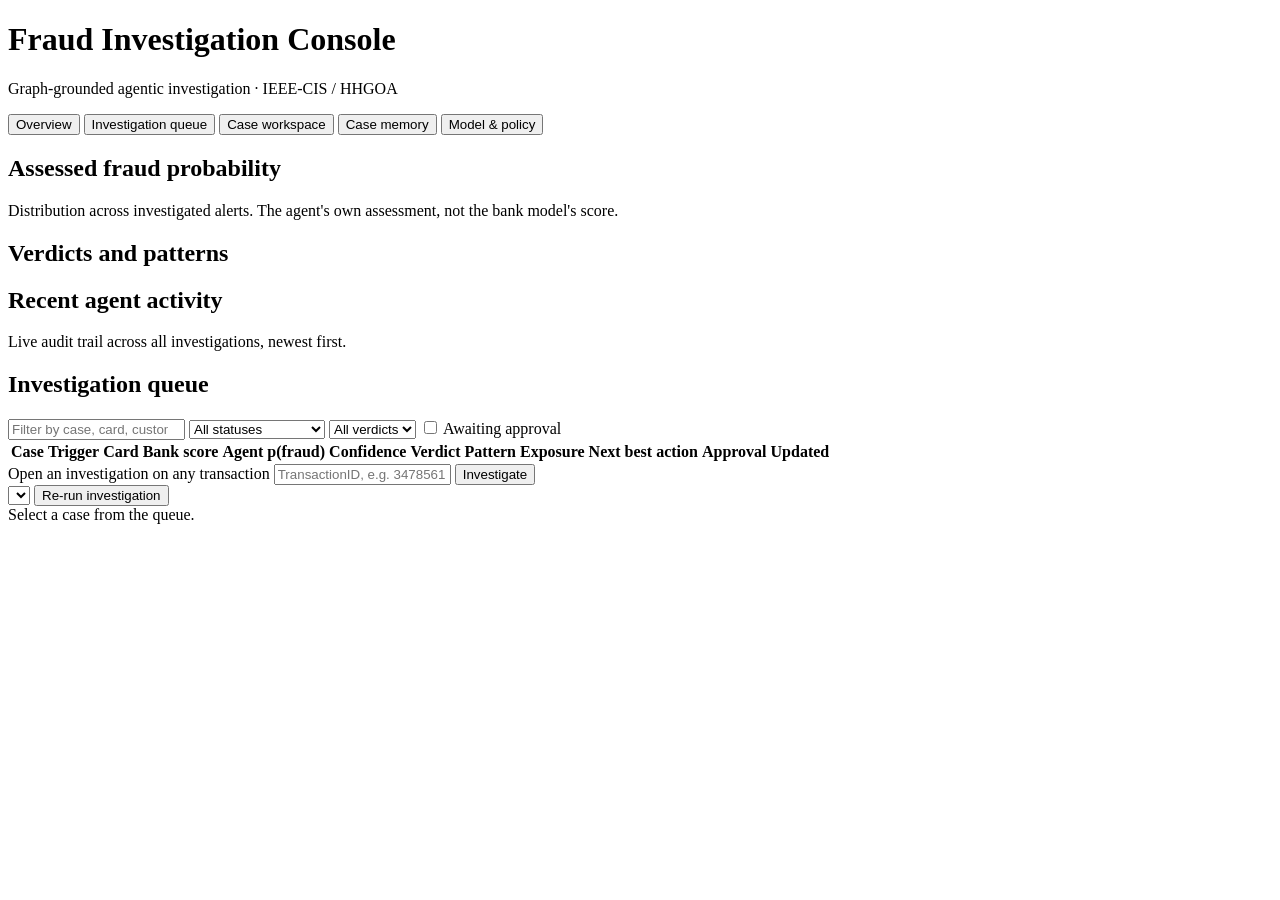
==== frontend/index.html @ 6a0fb50a "Agentic fraud investigation on TigerGraph (HHGOA IEEE-CIS) Graph-grounded investigation agent: inges" ====
<!DOCTYPE html>
<html lang="en">
<head>
<meta charset="utf-8">
<meta name="viewport" content="width=device-width, initial-scale=1">
<title>Fraud Investigation Console</title>
<link rel="stylesheet" href="/static/styles.css">
</head>
<body>
<header class="topbar">
  <div class="brand">
    <span class="mark"></span>
    <div>
      <h1>Fraud Investigation Console</h1>
      <p class="sub">Graph-grounded agentic investigation &middot; IEEE-CIS / HHGOA</p>
    </div>
  </div>
  <div class="status-strip" id="statusStrip"></div>
</header>

<nav class="tabs" id="tabs">
  <button data-view="overview" class="active">Overview</button>
  <button data-view="queue">Investigation queue</button>
  <button data-view="case">Case workspace</button>
  <button data-view="memory">Case memory</button>
  <button data-view="model">Model &amp; policy</button>
</nav>

<main>
  <!-- ============================ OVERVIEW ============================ -->
  <section id="view-overview" class="view active">
    <div class="kpi-grid" id="kpis"></div>
    <div class="two-col">
      <div class="panel">
        <h2>Assessed fraud probability</h2>
        <p class="panel-hint">Distribution across investigated alerts. The agent's own
          assessment, not the bank model's score.</p>
        <div id="riskDist" class="dist"></div>
      </div>
      <div class="panel">
        <h2>Verdicts and patterns</h2>
        <div class="split" id="verdictSplit"></div>
      </div>
    </div>
    <div class="panel">
      <h2>Recent agent activity</h2>
      <p class="panel-hint">Live audit trail across all investigations, newest first.</p>
      <div id="recentActivity" class="activity"></div>
    </div>
  </section>

  <!-- ============================= QUEUE ============================== -->
  <section id="view-queue" class="view">
    <div class="panel">
      <div class="panel-head">
        <h2>Investigation queue</h2>
        <div class="controls">
          <input id="queueSearch" type="search" placeholder="Filter by case, card, customer&hellip;">
          <select id="queueStatus">
            <option value="">All statuses</option>
            <option value="closed_fraud">Closed &ndash; fraud</option>
            <option value="closed_legitimate">Closed &ndash; legitimate</option>
            <option value="escalated">Escalated</option>
            <option value="open">Open</option>
          </select>
          <select id="queueVerdict">
            <option value="">All verdicts</option>
            <option value="fraud">Fraud</option>
            <option value="legitimate">Legitimate</option>
            <option value="uncertain">Uncertain</option>
          </select>
          <label class="chk"><input type="checkbox" id="queueApproval"> Awaiting approval</label>
        </div>
      </div>
      <div class="table-wrap">
        <table id="queueTable">
          <thead><tr>
            <th data-sort="case_id">Case</th>
            <th data-sort="trigger_type">Trigger</th>
            <th data-sort="card_id">Card</th>
            <th data-sort="bank_risk_score">Bank score</th>
            <th data-sort="fraud_probability">Agent p(fraud)</th>
            <th data-sort="confidence">Confidence</th>
            <th data-sort="verdict">Verdict</th>
            <th data-sort="pattern">Pattern</th>
            <th data-sort="exposure_usd">Exposure</th>
            <th data-sort="next_action">Next best action</th>
            <th>Approval</th>
            <th data-sort="last_updated">Updated</th>
          </tr></thead>
          <tbody></tbody>
        </table>
      </div>
      <div class="panel-foot">
        <div class="adhoc">
          <label>Open an investigation on any transaction</label>
          <input id="adhocTxn" placeholder="TransactionID, e.g. 3478561">
          <button id="adhocBtn" class="btn">Investigate</button>
          <span id="adhocMsg" class="muted"></span>
        </div>
      </div>
    </div>
  </section>

  <!-- =========================== WORKSPACE ============================ -->
  <section id="view-case" class="view">
    <div class="case-picker">
      <select id="casePicker"></select>
      <button id="rerunBtn" class="btn">Re-run investigation</button>
      <span id="caseMsg" class="muted"></span>
    </div>
    <div id="caseBody" class="case-body">
      <div class="empty">Select a case from the queue.</div>
    </div>
  </section>

  <!-- ============================= MEMORY ============================= -->
  <section id="view-memory" class="view">
    <div id="memoryBody"></div>
  </section>

  <!-- ========================== MODEL/POLICY ========================== -->
  <section id="view-model" class="view">
    <div id="modelBody"></div>
  </section>
</main>

<div id="toast" class="toast"></div>
<script src="/static/app.js"></script>
</body>
</html>
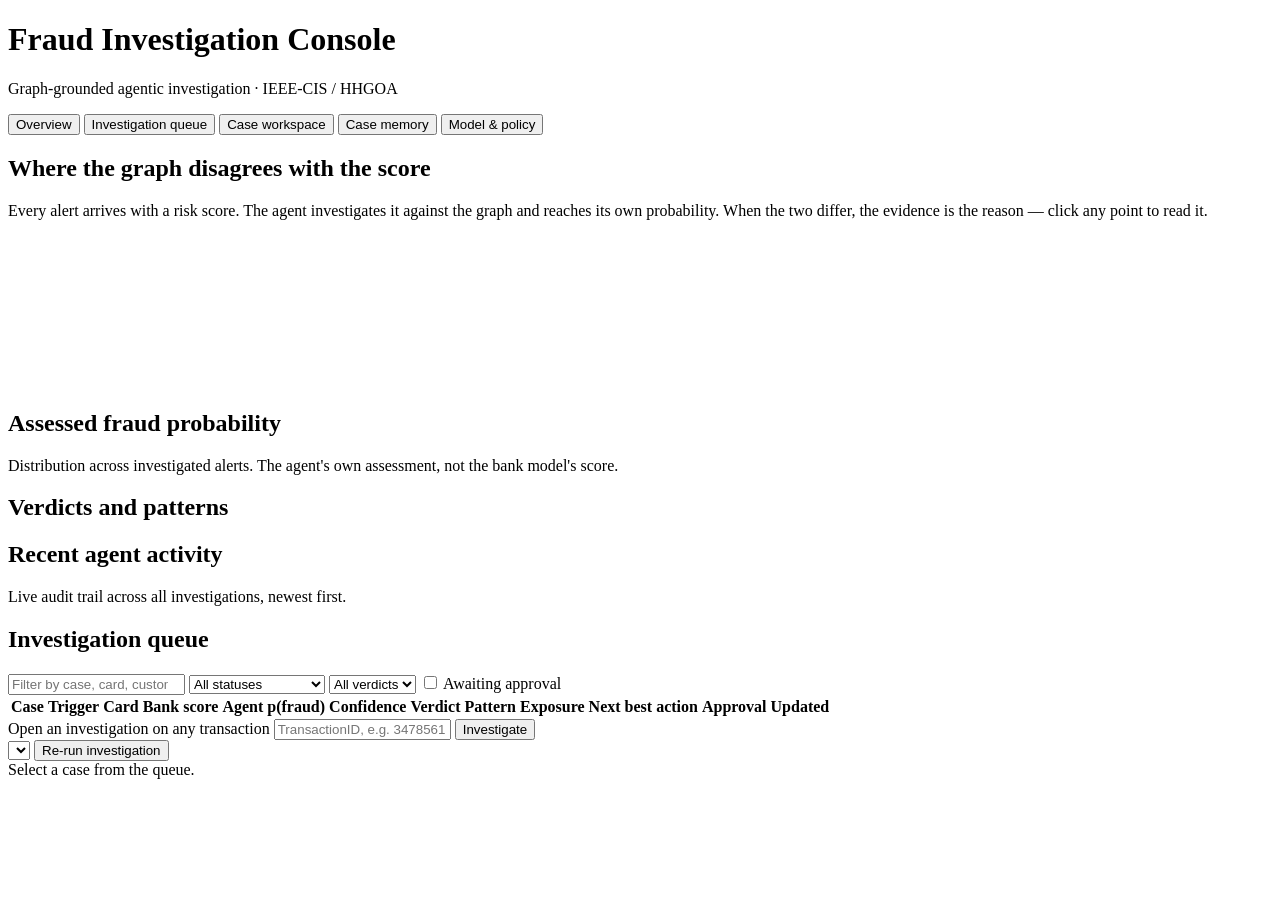
==== commit 952928a7: "Lead the console with the argument for doing any of this The console opened on eight KPI tiles. The " ====
--- a/frontend/index.html
+++ b/frontend/index.html
@@ -29,6 +29,26 @@
 <main>
   <!-- ============================ OVERVIEW ============================ -->
   <section id="view-overview" class="view active">
+    <section class="panel hero" aria-labelledby="divergenceTitle">
+      <div class="panel-head">
+        <div>
+          <h2 id="divergenceTitle">Where the graph disagrees with the score</h2>
+          <p class="panel-hint">Every alert arrives with a risk score. The agent
+            investigates it against the graph and reaches its own probability.
+            When the two differ, the evidence is the reason &mdash; click any point
+            to read it.</p>
+        </div>
+        <div class="hero-stats" id="divergenceStats"></div>
+      </div>
+      <div class="chart-wrap">
+        <svg id="divergenceChart" role="img"
+             aria-labelledby="divergenceTitle" aria-describedby="divergenceDesc"></svg>
+        <p id="divergenceDesc" class="sr-only"></p>
+        <div class="chart-tip" id="divergenceTip" role="status" aria-live="polite"></div>
+      </div>
+      <div id="divergenceCallouts" class="callouts"></div>
+    </section>
+
     <div class="kpi-grid" id="kpis"></div>
     <div class="two-col">
       <div class="panel">
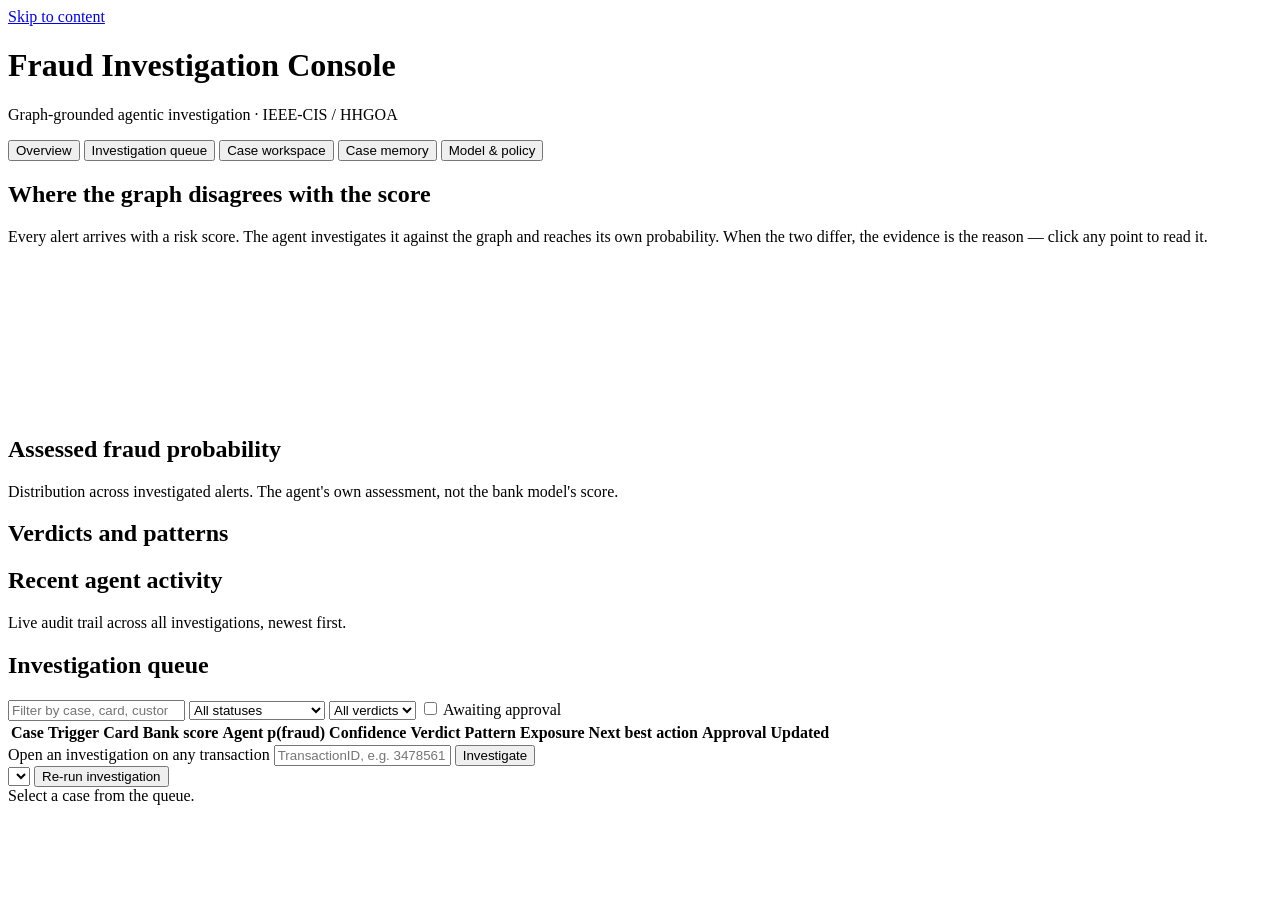
==== commit 011b9e18: "Make the console work on a phone, and say which record is on screen The status strip overflowed the " ====
--- a/frontend/index.html
+++ b/frontend/index.html
@@ -7,6 +7,7 @@
 <link rel="stylesheet" href="/static/styles.css">
 </head>
 <body>
+<a class="skip-link" href="#main">Skip to content</a>
 <header class="topbar">
   <div class="brand">
     <span class="mark"></span>
@@ -18,15 +19,15 @@
   <div class="status-strip" id="statusStrip"></div>
 </header>
 
-<nav class="tabs" id="tabs">
-  <button data-view="overview" class="active">Overview</button>
-  <button data-view="queue">Investigation queue</button>
-  <button data-view="case">Case workspace</button>
-  <button data-view="memory">Case memory</button>
-  <button data-view="model">Model &amp; policy</button>
+<nav class="tabs" id="tabs" role="tablist" aria-label="Console sections">
+  <button data-view="overview" class="active" role="tab" aria-selected="true" aria-controls="view-overview">Overview</button>
+  <button data-view="queue" role="tab" aria-selected="false" aria-controls="view-queue">Investigation queue</button>
+  <button data-view="case" role="tab" aria-selected="false" aria-controls="view-case">Case workspace</button>
+  <button data-view="memory" role="tab" aria-selected="false" aria-controls="view-memory">Case memory</button>
+  <button data-view="model" role="tab" aria-selected="false" aria-controls="view-model">Model &amp; policy</button>
 </nav>
 
-<main>
+<main id="main">
   <!-- ============================ OVERVIEW ============================ -->
   <section id="view-overview" class="view active">
     <section class="panel hero" aria-labelledby="divergenceTitle">
@@ -38,7 +39,7 @@
             When the two differ, the evidence is the reason &mdash; click any point
             to read it.</p>
         </div>
-        <div class="hero-stats" id="divergenceStats"></div>
+        <div class="hero-stats" id="divergenceStats"><div class="sk sk-stat"></div><div class="sk sk-stat"></div><div class="sk sk-stat"></div></div>
       </div>
       <div class="chart-wrap">
         <svg id="divergenceChart" role="img"
@@ -49,13 +50,13 @@
       <div id="divergenceCallouts" class="callouts"></div>
     </section>
 
-    <div class="kpi-grid" id="kpis"></div>
+    <div class="kpi-grid" id="kpis"><div class="kpi skeleton"><div class="sk sk-v"></div><div class="sk sk-l"></div></div><div class="kpi skeleton"><div class="sk sk-v"></div><div class="sk sk-l"></div></div><div class="kpi skeleton"><div class="sk sk-v"></div><div class="sk sk-l"></div></div><div class="kpi skeleton"><div class="sk sk-v"></div><div class="sk sk-l"></div></div><div class="kpi skeleton"><div class="sk sk-v"></div><div class="sk sk-l"></div></div><div class="kpi skeleton"><div class="sk sk-v"></div><div class="sk sk-l"></div></div><div class="kpi skeleton"><div class="sk sk-v"></div><div class="sk sk-l"></div></div><div class="kpi skeleton"><div class="sk sk-v"></div><div class="sk sk-l"></div></div></div>
     <div class="two-col">
       <div class="panel">
         <h2>Assessed fraud probability</h2>
         <p class="panel-hint">Distribution across investigated alerts. The agent's own
           assessment, not the bank model's score.</p>
-        <div id="riskDist" class="dist"></div>
+        <div id="riskDist" class="dist"><div class="sk sk-row"></div><div class="sk sk-row"></div><div class="sk sk-row"></div><div class="sk sk-row"></div><div class="sk sk-row"></div><div class="sk sk-row"></div></div>
       </div>
       <div class="panel">
         <h2>Verdicts and patterns</h2>
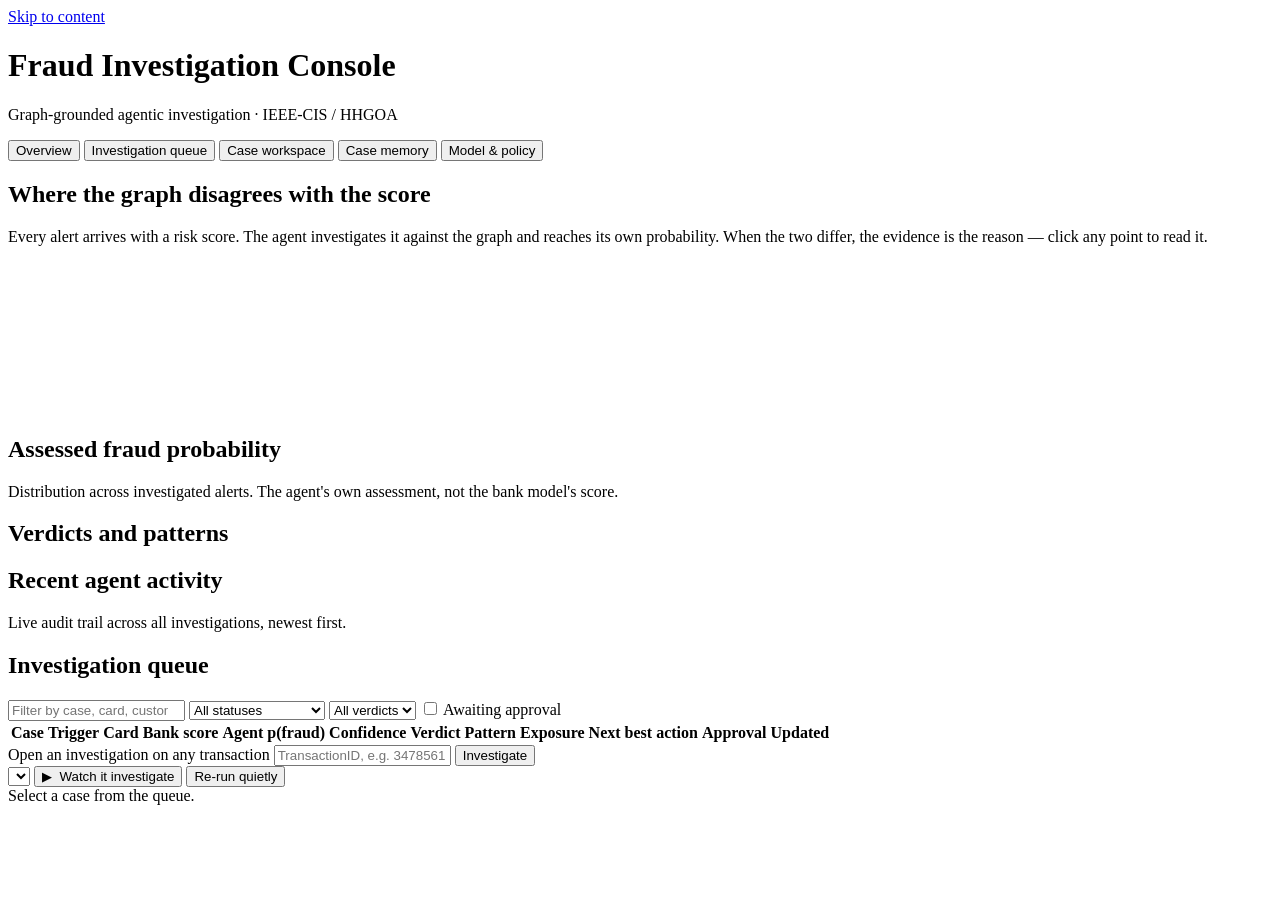
==== commit b67e2fc7: "Let an analyst watch the investigation instead of reading the result An answer file is the result. I" ====
--- a/frontend/index.html
+++ b/frontend/index.html
@@ -126,10 +126,30 @@
   <!-- =========================== WORKSPACE ============================ -->
   <section id="view-case" class="view">
     <div class="case-picker">
-      <select id="casePicker"></select>
-      <button id="rerunBtn" class="btn">Re-run investigation</button>
-      <span id="caseMsg" class="muted"></span>
+      <select id="casePicker" aria-label="Case to open"></select>
+      <button id="watchBtn" class="btn">&#9654;&nbsp; Watch it investigate</button>
+      <button id="rerunBtn" class="btn ghost">Re-run quietly</button>
+      <span id="caseMsg" class="muted" role="status" aria-live="polite"></span>
     </div>
+
+    <section id="livePanel" class="panel live" hidden aria-label="Live investigation">
+      <div class="panel-head">
+        <div>
+          <h2>Investigating <span id="liveCase" class="mono"></span>
+            <span id="liveState" class="tag">running</span></h2>
+          <p class="panel-hint">Every line below is emitted as it happens &mdash; the
+            agent's own reasoning steps, and each graph query with the time it
+            really took. Nothing is replayed from the answer file.</p>
+        </div>
+        <div class="live-counters">
+          <span><b id="liveSteps">0</b> steps</span>
+          <span><b id="liveQueries">0</b> graph calls</span>
+          <span><b id="liveMs">0</b> ms in the graph</span>
+          <span class="muted" id="liveBackend"></span>
+        </div>
+      </div>
+      <div id="liveFeed" class="live-feed"></div>
+    </section>
     <div id="caseBody" class="case-body">
       <div class="empty">Select a case from the queue.</div>
     </div>
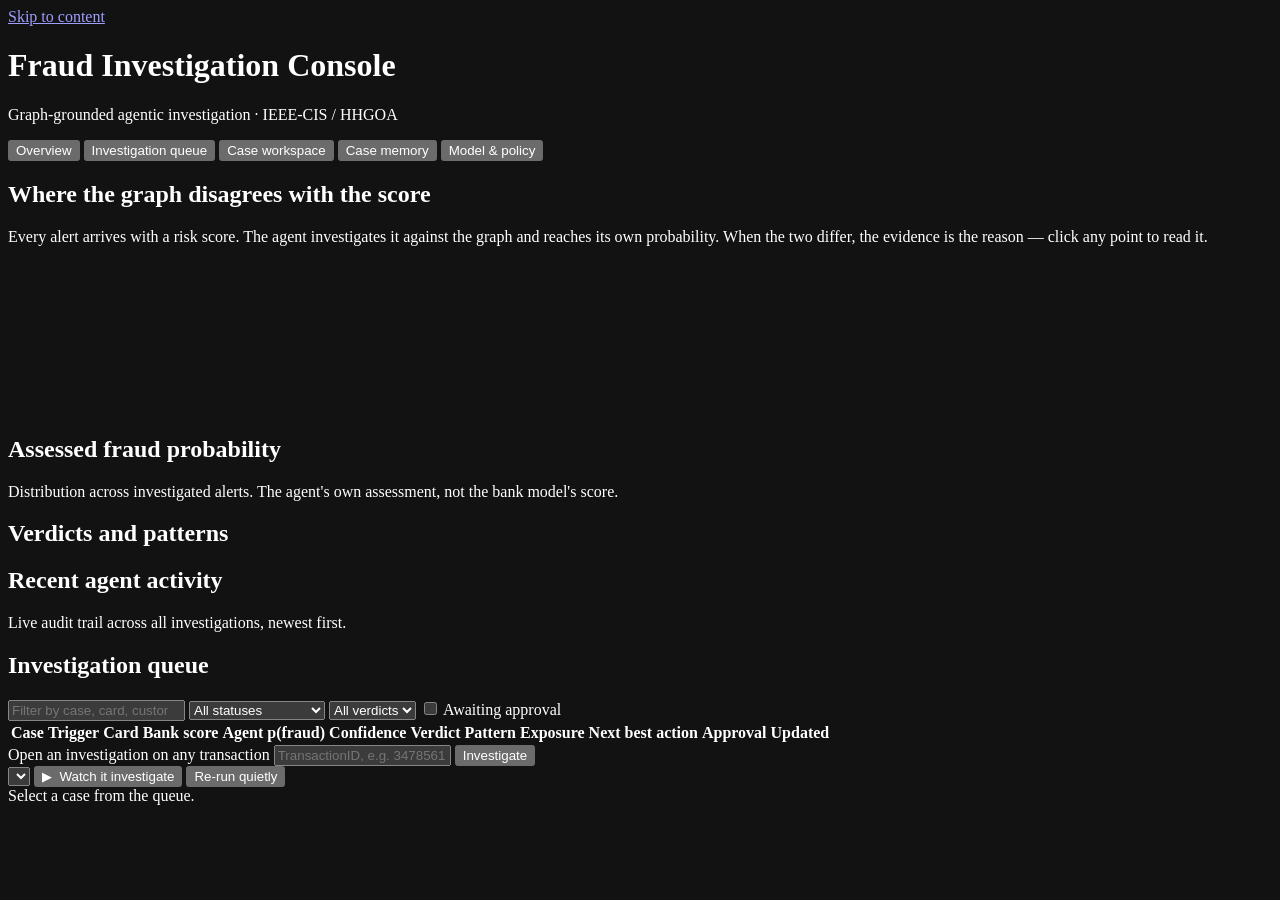
==== commit 3506905e: "Stop the memory view counting write attempts as cases The agent journal is append-only by design -- " ====
--- a/frontend/index.html
+++ b/frontend/index.html
@@ -3,7 +3,10 @@
 <head>
 <meta charset="utf-8">
 <meta name="viewport" content="width=device-width, initial-scale=1">
+<meta name="color-scheme" content="dark">
+<meta name="description" content="Graph-grounded agentic fraud investigation on TigerGraph (IEEE-CIS / HHGOA).">
 <title>Fraud Investigation Console</title>
+<link rel="icon" href="data:image/svg+xml,%3Csvg xmlns='http://www.w3.org/2000/svg' viewBox='0 0 32 32'%3E%3Crect width='32' height='32' rx='7' fill='%234d8dff'/%3E%3Ccircle cx='10' cy='11' r='3' fill='%23fff'/%3E%3Ccircle cx='22' cy='10' r='2.4' fill='%23fff' opacity='.75'/%3E%3Ccircle cx='16' cy='23' r='3.4' fill='%23e5484d'/%3E%3Cpath d='M10 11 L16 23 L22 10' stroke='%23fff' stroke-width='1.6' fill='none' opacity='.8'/%3E%3C/svg%3E">
 <link rel="stylesheet" href="/static/styles.css">
 </head>
 <body>
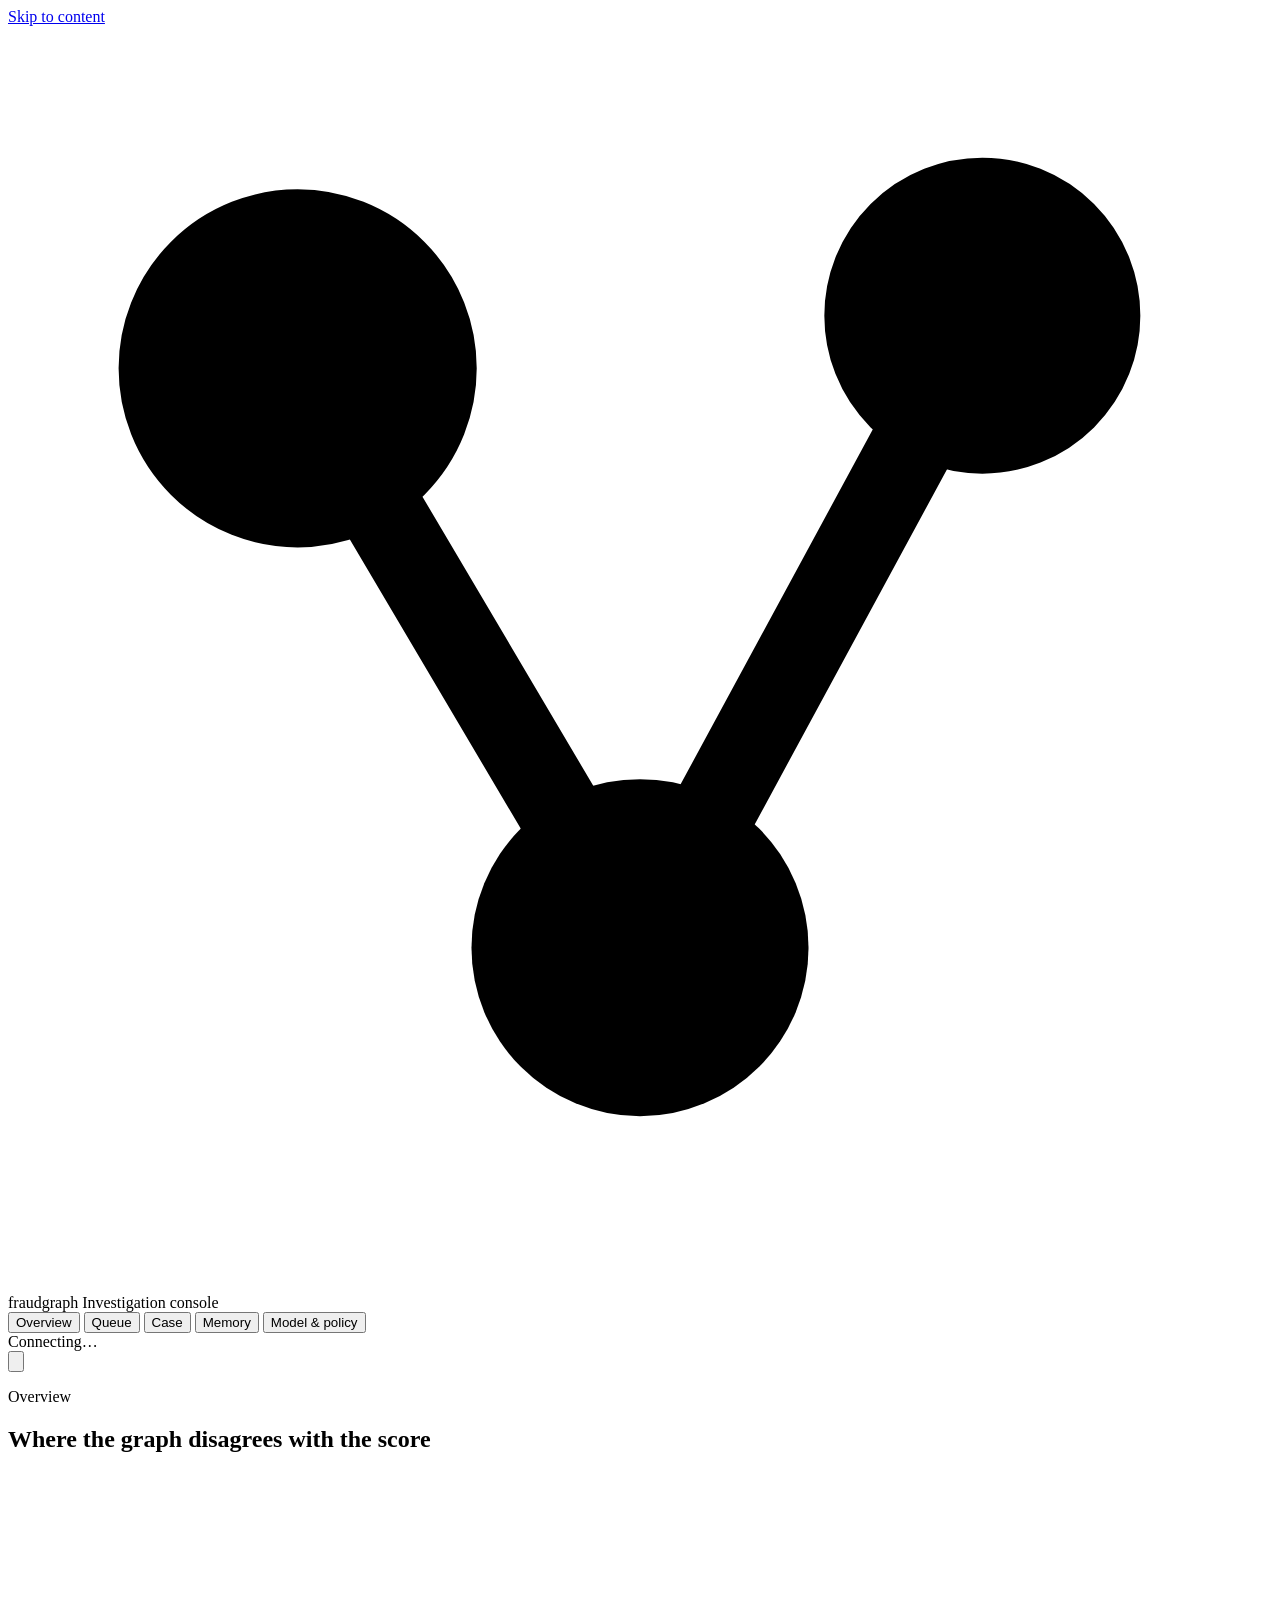
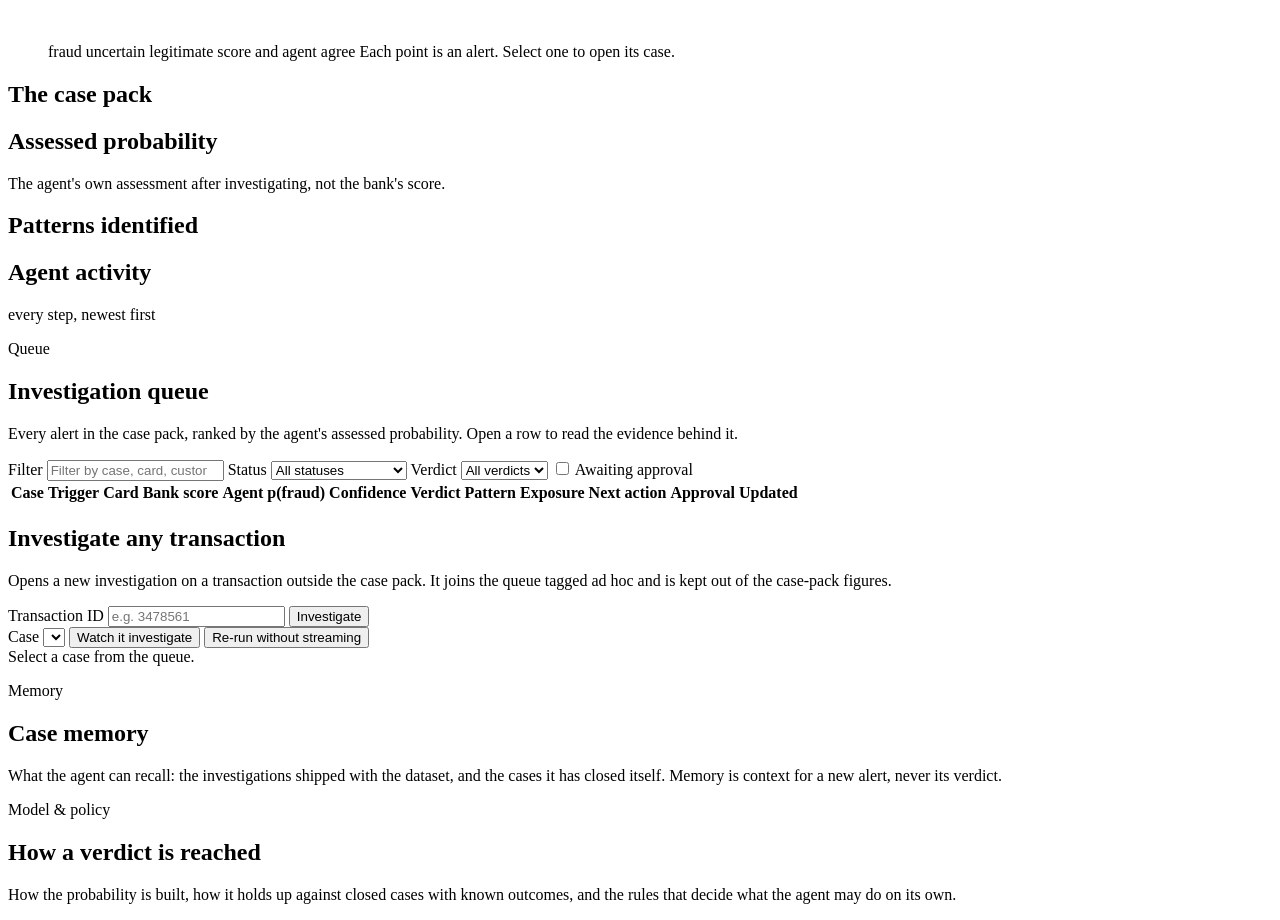
==== commit d24ca15a: "Redesign the console as a case file rather than a dashboard An audit of the console found it assembl" ====
--- a/frontend/index.html
+++ b/frontend/index.html
@@ -3,83 +3,118 @@
 <head>
 <meta charset="utf-8">
 <meta name="viewport" content="width=device-width, initial-scale=1">
-<meta name="color-scheme" content="dark">
+<meta name="color-scheme" content="light dark">
 <meta name="description" content="Graph-grounded agentic fraud investigation on TigerGraph (IEEE-CIS / HHGOA).">
-<title>Fraud Investigation Console</title>
-<link rel="icon" href="data:image/svg+xml,%3Csvg xmlns='http://www.w3.org/2000/svg' viewBox='0 0 32 32'%3E%3Crect width='32' height='32' rx='7' fill='%234d8dff'/%3E%3Ccircle cx='10' cy='11' r='3' fill='%23fff'/%3E%3Ccircle cx='22' cy='10' r='2.4' fill='%23fff' opacity='.75'/%3E%3Ccircle cx='16' cy='23' r='3.4' fill='%23e5484d'/%3E%3Cpath d='M10 11 L16 23 L22 10' stroke='%23fff' stroke-width='1.6' fill='none' opacity='.8'/%3E%3C/svg%3E">
+<title>fraudgraph · Investigation console</title>
+<link rel="icon" href="data:image/svg+xml,%3Csvg xmlns='http://www.w3.org/2000/svg' viewBox='0 0 32 32'%3E%3Crect width='32' height='32' rx='4' fill='%231b1a17'/%3E%3Cpath d='M9 10 L16 23 L24 9' stroke='%23f6f4ee' stroke-width='1.8' fill='none'/%3E%3Ccircle cx='9' cy='10' r='3' fill='%23f6f4ee'/%3E%3Ccircle cx='24' cy='9' r='2.5' fill='%23f6f4ee'/%3E%3Ccircle cx='16' cy='23' r='3.6' fill='%23e0604f'/%3E%3C/svg%3E">
+<script>
+  // Theme before first paint, so a saved choice never flashes the other one.
+  try { var t = localStorage.getItem('fg-theme'); if (t === 'light' || t === 'dark') document.documentElement.dataset.theme = t; } catch (e) {}
+</script>
 <link rel="stylesheet" href="/static/styles.css">
 </head>
 <body>
 <a class="skip-link" href="#main">Skip to content</a>
-<header class="topbar">
+
+<header class="app-header">
   <div class="brand">
-    <span class="mark"></span>
-    <div>
-      <h1>Fraud Investigation Console</h1>
-      <p class="sub">Graph-grounded agentic investigation &middot; IEEE-CIS / HHGOA</p>
-    </div>
+    <!-- the graph glyph: two known entities and the flagged one they lead to.
+         It replaces a gradient square that meant nothing. -->
+    <svg class="brand-mark" viewBox="0 0 24 24" aria-hidden="true">
+      <path d="M5.5 6.5 L12 17.5 L18.5 5.5" fill="none" stroke="currentColor" stroke-width="1.6"/>
+      <circle cx="5.5" cy="6.5" r="2.6" fill="var(--paper)" stroke="currentColor" stroke-width="1.6"/>
+      <circle cx="18.5" cy="5.5" r="2.2" fill="var(--paper)" stroke="currentColor" stroke-width="1.6"/>
+      <circle cx="12" cy="17.5" r="3.2" fill="var(--fraud)"/>
+    </svg>
+    <span class="brand-name">fraudgraph</span>
+    <span class="brand-desc">Investigation console</span>
   </div>
-  <div class="status-strip" id="statusStrip"></div>
+
+  <nav class="tabs" id="tabs" role="tablist" aria-label="Console sections">
+    <button id="tab-overview" data-view="overview" class="active" role="tab" aria-selected="true" aria-controls="view-overview">Overview</button>
+    <button id="tab-queue" data-view="queue" role="tab" aria-selected="false" aria-controls="view-queue">Queue</button>
+    <button id="tab-case" data-view="case" role="tab" aria-selected="false" aria-controls="view-case">Case</button>
+    <button id="tab-memory" data-view="memory" role="tab" aria-selected="false" aria-controls="view-memory">Memory</button>
+    <button id="tab-model" data-view="model" role="tab" aria-selected="false" aria-controls="view-model">Model &amp; policy</button>
+  </nav>
+
+  <div class="status" id="statusStrip" role="status" aria-live="polite">
+    <span class="st"><span class="dot"></span>Connecting&hellip;</span>
+  </div>
+
+  <button class="icon-btn" id="themeToggle" type="button" aria-label="Switch theme">
+    <svg viewBox="0 0 16 16" aria-hidden="true"><circle cx="8" cy="8" r="6" fill="none" stroke="currentColor" stroke-width="1.4"/><path d="M8 2 a6 6 0 0 1 0 12 z" fill="currentColor"/></svg>
+  </button>
 </header>
-
-<nav class="tabs" id="tabs" role="tablist" aria-label="Console sections">
-  <button data-view="overview" class="active" role="tab" aria-selected="true" aria-controls="view-overview">Overview</button>
-  <button data-view="queue" role="tab" aria-selected="false" aria-controls="view-queue">Investigation queue</button>
-  <button data-view="case" role="tab" aria-selected="false" aria-controls="view-case">Case workspace</button>
-  <button data-view="memory" role="tab" aria-selected="false" aria-controls="view-memory">Case memory</button>
-  <button data-view="model" role="tab" aria-selected="false" aria-controls="view-model">Model &amp; policy</button>
-</nav>
 
 <main id="main">
   <!-- ============================ OVERVIEW ============================ -->
-  <section id="view-overview" class="view active">
-    <section class="panel hero" aria-labelledby="divergenceTitle">
-      <div class="panel-head">
-        <div>
-          <h2 id="divergenceTitle">Where the graph disagrees with the score</h2>
-          <p class="panel-hint">Every alert arrives with a risk score. The agent
-            investigates it against the graph and reaches its own probability.
-            When the two differ, the evidence is the reason &mdash; click any point
-            to read it.</p>
-        </div>
-        <div class="hero-stats" id="divergenceStats"><div class="sk sk-stat"></div><div class="sk sk-stat"></div><div class="sk sk-stat"></div></div>
-      </div>
-      <div class="chart-wrap">
-        <svg id="divergenceChart" role="img"
-             aria-labelledby="divergenceTitle" aria-describedby="divergenceDesc"></svg>
+  <section id="view-overview" class="view active" role="tabpanel" aria-labelledby="tab-overview">
+    <header class="view-head">
+      <p class="view-kicker">Overview</p>
+      <h1 class="view-title" id="divergenceTitle">Where the graph disagrees with the score</h1>
+      <p class="view-lede" id="divergenceStats"><span class="sk sk-line"></span><span class="sk sk-line short"></span></p>
+    </header>
+
+    <div class="finding">
+      <figure class="chart-frame">
+        <svg id="divergenceChart" role="img" aria-labelledby="divergenceTitle" aria-describedby="divergenceDesc"></svg>
         <p id="divergenceDesc" class="sr-only"></p>
-        <div class="chart-tip" id="divergenceTip" role="status" aria-live="polite"></div>
-      </div>
-      <div id="divergenceCallouts" class="callouts"></div>
-    </section>
-
-    <div class="kpi-grid" id="kpis"><div class="kpi skeleton"><div class="sk sk-v"></div><div class="sk sk-l"></div></div><div class="kpi skeleton"><div class="sk sk-v"></div><div class="sk sk-l"></div></div><div class="kpi skeleton"><div class="sk sk-v"></div><div class="sk sk-l"></div></div><div class="kpi skeleton"><div class="sk sk-v"></div><div class="sk sk-l"></div></div><div class="kpi skeleton"><div class="sk sk-v"></div><div class="sk sk-l"></div></div><div class="kpi skeleton"><div class="sk sk-v"></div><div class="sk sk-l"></div></div><div class="kpi skeleton"><div class="sk sk-v"></div><div class="sk sk-l"></div></div><div class="kpi skeleton"><div class="sk sk-v"></div><div class="sk sk-l"></div></div></div>
-    <div class="two-col">
-      <div class="panel">
-        <h2>Assessed fraud probability</h2>
-        <p class="panel-hint">Distribution across investigated alerts. The agent's own
-          assessment, not the bank model's score.</p>
-        <div id="riskDist" class="dist"><div class="sk sk-row"></div><div class="sk sk-row"></div><div class="sk sk-row"></div><div class="sk sk-row"></div><div class="sk sk-row"></div><div class="sk sk-row"></div></div>
-      </div>
-      <div class="panel">
-        <h2>Verdicts and patterns</h2>
-        <div class="split" id="verdictSplit"></div>
-      </div>
+        <div class="tip" id="divergenceTip" role="status" aria-live="polite"></div>
+        <figcaption class="chart-key">
+          <span><i class="fraud"></i>fraud</span>
+          <span><i class="uncertain"></i>uncertain</span>
+          <span><i class="legit"></i>legitimate</span>
+          <span><i class="band"></i>score and agent agree</span>
+          <span>Each point is an alert. Select one to open its case.</span>
+        </figcaption>
+      </figure>
+      <aside class="margin-notes" id="divergenceCallouts" aria-label="The two largest disagreements"></aside>
     </div>
-    <div class="panel">
-      <h2>Recent agent activity</h2>
-      <p class="panel-hint">Live audit trail across all investigations, newest first.</p>
-      <div id="recentActivity" class="activity"></div>
+
+    <section class="sec">
+      <div class="sec-head"><h2>The case pack</h2><span class="sec-meta" id="packMeta"></span></div>
+      <dl class="ledger" id="kpis">
+        <div><dt><span class="sk sk-line short"></span></dt><dd><span class="sk sk-num"></span></dd></div>
+        <div><dt><span class="sk sk-line short"></span></dt><dd><span class="sk sk-num"></span></dd></div>
+        <div><dt><span class="sk sk-line short"></span></dt><dd><span class="sk sk-num"></span></dd></div>
+        <div><dt><span class="sk sk-line short"></span></dt><dd><span class="sk sk-num"></span></dd></div>
+      </dl>
+    </section>
+
+    <div class="grid-2">
+      <section class="sec">
+        <div class="sec-head"><h2>Assessed probability</h2></div>
+        <p class="sec-note">The agent's own assessment after investigating, not the bank's score.</p>
+        <div id="riskDist" class="dist"><span class="sk sk-line"></span><span class="sk sk-line"></span><span class="sk sk-line"></span></div>
+      </section>
+      <section class="sec">
+        <div class="sec-head"><h2>Patterns identified</h2></div>
+        <div id="verdictSplit"></div>
+      </section>
     </div>
+
+    <section class="sec">
+      <div class="sec-head"><h2>Agent activity</h2><span class="sec-meta">every step, newest first</span></div>
+      <div id="recentActivity" class="log scroll"></div>
+    </section>
   </section>
 
   <!-- ============================= QUEUE ============================== -->
-  <section id="view-queue" class="view">
-    <div class="panel">
-      <div class="panel-head">
-        <h2>Investigation queue</h2>
+  <section id="view-queue" class="view" role="tabpanel" aria-labelledby="tab-queue">
+    <header class="view-head">
+      <p class="view-kicker">Queue</p>
+      <h1 class="view-title">Investigation queue</h1>
+      <p class="view-lede">Every alert in the case pack, ranked by the agent's assessed probability.
+        Open a row to read the evidence behind it.</p>
+    </header>
+
+    <section class="sec">
+      <div class="sec-head">
         <div class="controls">
-          <input id="queueSearch" type="search" placeholder="Filter by case, card, customer&hellip;">
+          <label for="queueSearch" class="sr-only">Filter</label>
+          <input id="queueSearch" type="search" placeholder="Filter by case, card, customer&hellip;" autocomplete="off">
+          <label for="queueStatus" class="sr-only">Status</label>
           <select id="queueStatus">
             <option value="">All statuses</option>
             <option value="closed_fraud">Closed &ndash; fraud</option>
@@ -87,89 +122,103 @@
             <option value="escalated">Escalated</option>
             <option value="open">Open</option>
           </select>
+          <label for="queueVerdict" class="sr-only">Verdict</label>
           <select id="queueVerdict">
             <option value="">All verdicts</option>
             <option value="fraud">Fraud</option>
             <option value="legitimate">Legitimate</option>
             <option value="uncertain">Uncertain</option>
           </select>
-          <label class="chk"><input type="checkbox" id="queueApproval"> Awaiting approval</label>
+          <label class="check"><input type="checkbox" id="queueApproval"> Awaiting approval</label>
         </div>
-      </div>
-      <div class="table-wrap">
+        <span class="sec-meta" id="queueCount" aria-live="polite"></span>
+      </div>
+      <div class="table-wrap stack-sm sheet">
         <table id="queueTable">
           <thead><tr>
-            <th data-sort="case_id">Case</th>
-            <th data-sort="trigger_type">Trigger</th>
-            <th data-sort="card_id">Card</th>
-            <th data-sort="bank_risk_score">Bank score</th>
-            <th data-sort="fraud_probability">Agent p(fraud)</th>
-            <th data-sort="confidence">Confidence</th>
-            <th data-sort="verdict">Verdict</th>
-            <th data-sort="pattern">Pattern</th>
-            <th data-sort="exposure_usd">Exposure</th>
-            <th data-sort="next_action">Next best action</th>
-            <th>Approval</th>
-            <th data-sort="last_updated">Updated</th>
+            <th data-sort="case_id" scope="col">Case</th>
+            <th data-sort="trigger_type" scope="col">Trigger</th>
+            <th data-sort="card_id" scope="col">Card</th>
+            <th data-sort="bank_risk_score" scope="col" class="num">Bank score</th>
+            <th data-sort="fraud_probability" scope="col" class="num">Agent p(fraud)</th>
+            <th data-sort="confidence" scope="col" class="num opt">Confidence</th>
+            <th data-sort="verdict" scope="col">Verdict</th>
+            <th data-sort="pattern" scope="col">Pattern</th>
+            <th data-sort="exposure_usd" scope="col" class="num">Exposure</th>
+            <th data-sort="next_action" scope="col">Next action</th>
+            <th scope="col">Approval</th>
+            <th data-sort="last_updated" scope="col" class="opt">Updated</th>
           </tr></thead>
           <tbody></tbody>
         </table>
       </div>
-      <div class="panel-foot">
-        <div class="adhoc">
-          <label>Open an investigation on any transaction</label>
-          <input id="adhocTxn" placeholder="TransactionID, e.g. 3478561">
-          <button id="adhocBtn" class="btn">Investigate</button>
-          <span id="adhocMsg" class="muted"></span>
-        </div>
-      </div>
-    </div>
+    </section>
+
+    <section class="sec">
+      <div class="sec-head"><h2>Investigate any transaction</h2></div>
+      <p class="sec-note">Opens a new investigation on a transaction outside the case pack. It joins the
+        queue tagged <span class="tag">ad hoc</span> and is kept out of the case-pack figures.</p>
+      <div class="field">
+        <label for="adhocTxn">Transaction ID</label>
+        <input id="adhocTxn" inputmode="numeric" placeholder="e.g. 3478561" autocomplete="off">
+        <button id="adhocBtn" class="btn primary" type="button">Investigate</button>
+        <span id="adhocMsg" class="muted" role="status" aria-live="polite"></span>
+      </div>
+    </section>
   </section>
 
   <!-- =========================== WORKSPACE ============================ -->
-  <section id="view-case" class="view">
-    <div class="case-picker">
-      <select id="casePicker" aria-label="Case to open"></select>
-      <button id="watchBtn" class="btn">&#9654;&nbsp; Watch it investigate</button>
-      <button id="rerunBtn" class="btn ghost">Re-run quietly</button>
+  <section id="view-case" class="view" role="tabpanel" aria-labelledby="tab-case">
+    <div class="toolbar">
+      <label for="casePicker" class="sr-only">Case</label>
+      <select id="casePicker"></select>
+      <button id="watchBtn" class="btn primary" type="button"><span class="glyph" aria-hidden="true"></span>Watch it investigate</button>
+      <button id="rerunBtn" class="btn" type="button" title="Re-run the investigation and show only the result">Re-run without streaming</button>
       <span id="caseMsg" class="muted" role="status" aria-live="polite"></span>
     </div>
 
-    <section id="livePanel" class="panel live" hidden aria-label="Live investigation">
-      <div class="panel-head">
-        <div>
-          <h2>Investigating <span id="liveCase" class="mono"></span>
-            <span id="liveState" class="tag">running</span></h2>
-          <p class="panel-hint">Every line below is emitted as it happens &mdash; the
-            agent's own reasoning steps, and each graph query with the time it
-            really took. Nothing is replayed from the answer file.</p>
-        </div>
+    <section id="livePanel" class="live" hidden aria-label="Live investigation">
+      <div class="live-head">
+        <h2>Investigating <span id="liveCase" class="mono"></span> <span id="liveState" class="tag running">running</span></h2>
         <div class="live-counters">
           <span><b id="liveSteps">0</b> steps</span>
           <span><b id="liveQueries">0</b> graph calls</span>
           <span><b id="liveMs">0</b> ms in the graph</span>
-          <span class="muted" id="liveBackend"></span>
+          <span id="liveBackend"></span>
         </div>
       </div>
+      <p class="sec-note">Each line is emitted as it happens: the agent's reasoning steps, and every graph
+        query with the time it really took. Nothing is replayed from the answer file.</p>
       <div id="liveFeed" class="live-feed"></div>
     </section>
-    <div id="caseBody" class="case-body">
-      <div class="empty">Select a case from the queue.</div>
-    </div>
+
+    <div id="caseBody"><div class="empty">Select a case from the queue.</div></div>
   </section>
 
   <!-- ============================= MEMORY ============================= -->
-  <section id="view-memory" class="view">
+  <section id="view-memory" class="view" role="tabpanel" aria-labelledby="tab-memory">
+    <header class="view-head">
+      <p class="view-kicker">Memory</p>
+      <h1 class="view-title">Case memory</h1>
+      <p class="view-lede">What the agent can recall: the investigations shipped with the dataset, and the
+        cases it has closed itself. Memory is context for a new alert, never its verdict.</p>
+    </header>
     <div id="memoryBody"></div>
   </section>
 
   <!-- ========================== MODEL/POLICY ========================== -->
-  <section id="view-model" class="view">
+  <section id="view-model" class="view" role="tabpanel" aria-labelledby="tab-model">
+    <header class="view-head">
+      <p class="view-kicker">Model &amp; policy</p>
+      <h1 class="view-title">How a verdict is reached</h1>
+      <p class="view-lede">How the probability is built, how it holds up against closed cases with known
+        outcomes, and the rules that decide what the agent may do on its own.</p>
+    </header>
     <div id="modelBody"></div>
   </section>
 </main>
 
-<div id="toast" class="toast"></div>
+<div id="toast" class="toast" role="status" aria-live="polite"></div>
 <script src="/static/app.js"></script>
 </body>
 </html>
